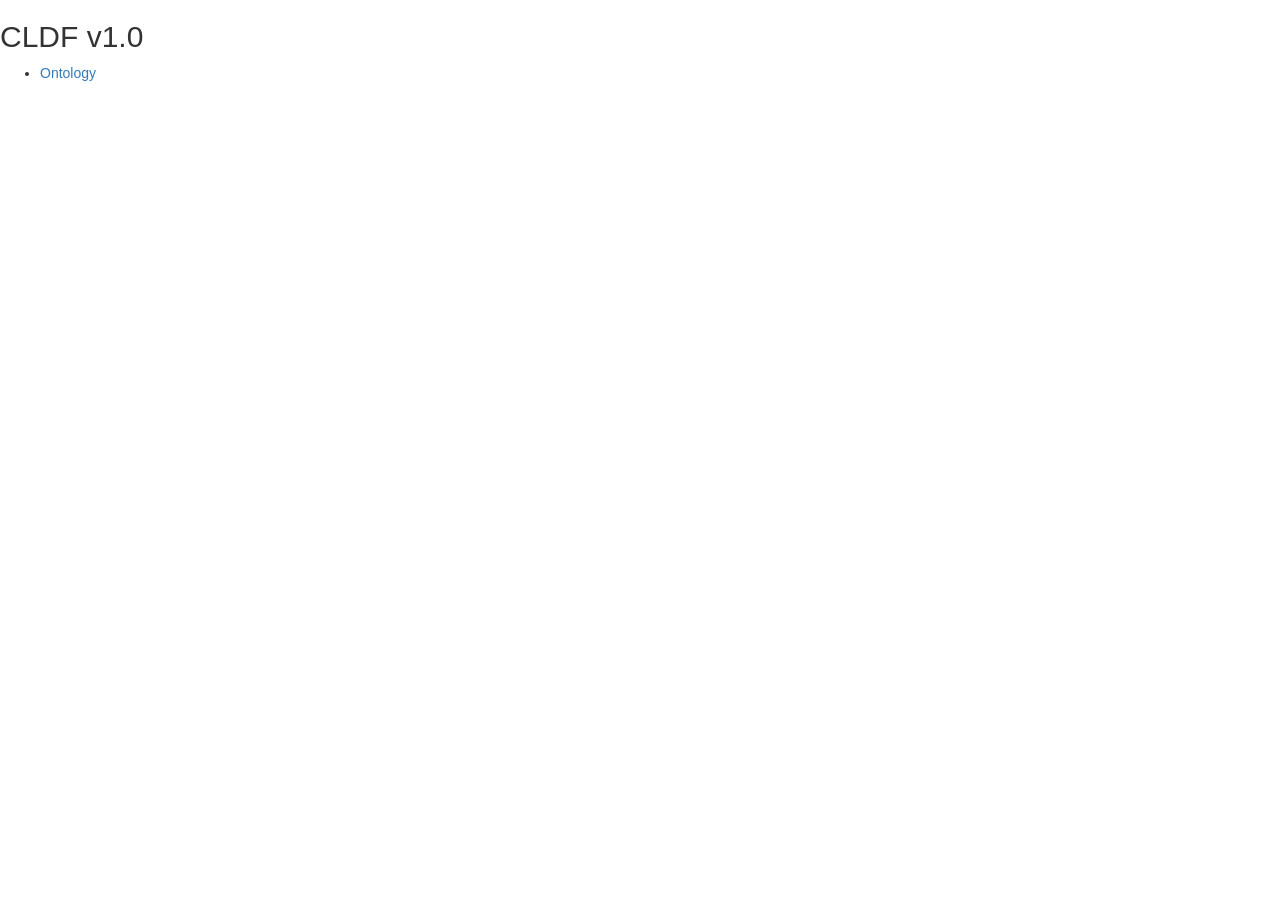
==== v1.0/index.html @ 91fc9aa0 "started work on v1.0" ====
<html>
	<head>
		<title>RDF Schema</title>
		<link rel="stylesheet" href="https://maxcdn.bootstrapcdn.com/bootstrap/3.3.7/css/bootstrap.min.css" integrity="sha384-BVYiiSIFeK1dGmJRAkycuHAHRg32OmUcww7on3RYdg4Va+PmSTsz/K68vbdEjh4u" crossorigin="anonymous">
		<link rel="stylesheet" href="https://maxcdn.bootstrapcdn.com/bootstrap/3.3.7/css/bootstrap-theme.min.css" integrity="sha384-rHyoN1iRsVXV4nD0JutlnGaslCJuC7uwjduW9SVrLvRYooPp2bWYgmgJQIXwl/Sp" crossorigin="anonymous">
		<meta name="viewport" content="width=device-width">
	</head>
	<body>
		<div class="container-fluid">
			<div class="row">
				<h2>CLDF v1.0</h2>
				<ul>
					<li><a href="terms.rdf">Ontology</a></li>
				</ul>
			</div>
		</div>
	</body>
</html>
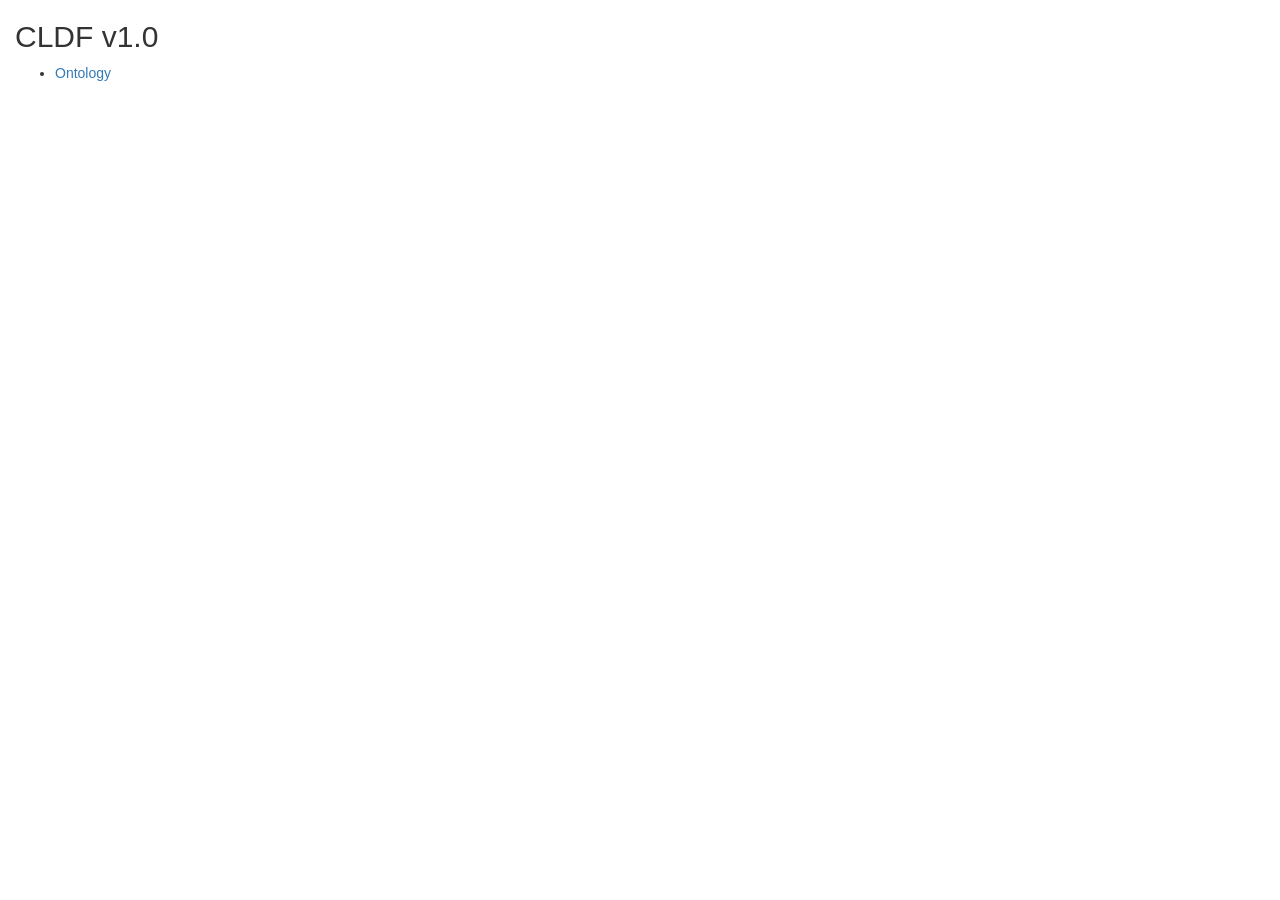
==== commit 0e7346b7: "started work on v1.0" ====
--- a/v1.0/index.html
+++ b/v1.0/index.html
@@ -8,10 +8,12 @@
 	<body>
 		<div class="container-fluid">
 			<div class="row">
-				<h2>CLDF v1.0</h2>
-				<ul>
-					<li><a href="terms.rdf">Ontology</a></li>
-				</ul>
+				<div class="col-md-12">
+					<h2>CLDF v1.0</h2>
+					<ul>
+						<li><a href="terms.rdf">Ontology</a></li>
+					</ul>
+				</div>
 			</div>
 		</div>
 	</body>
